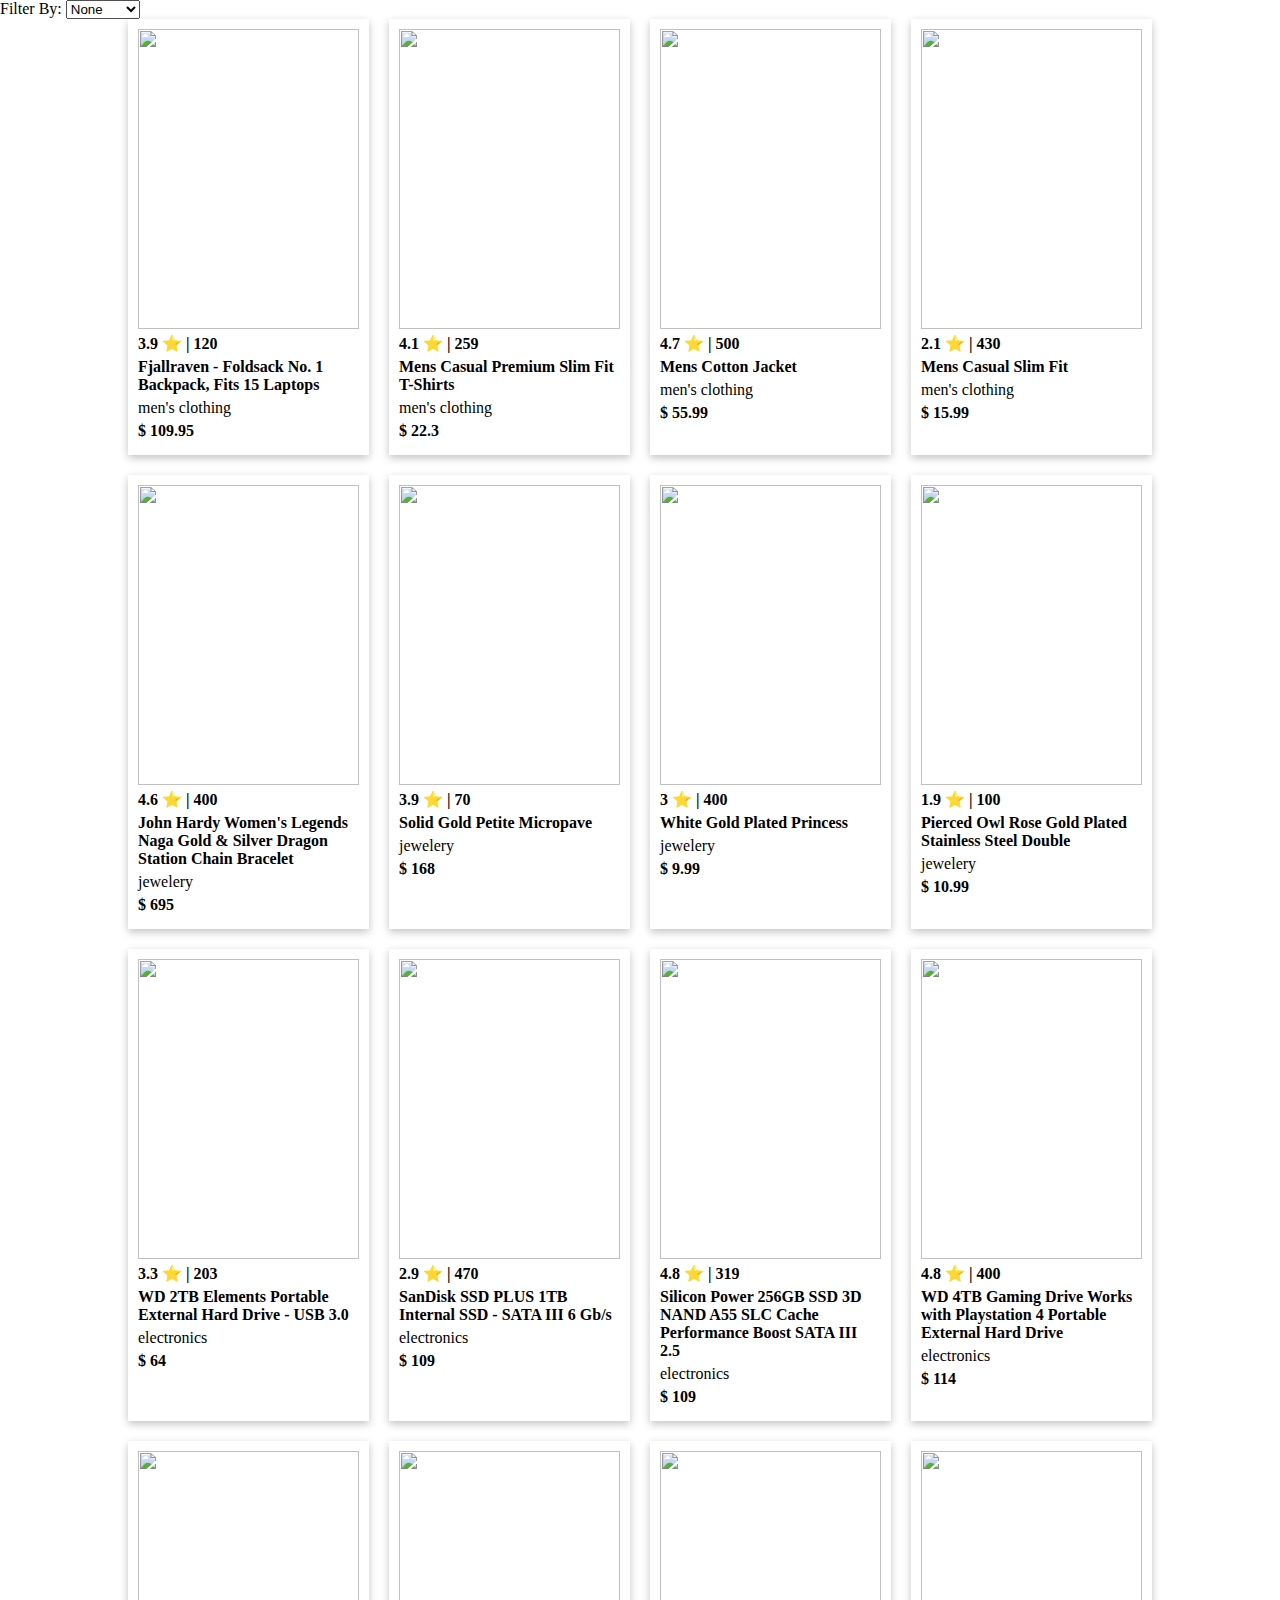
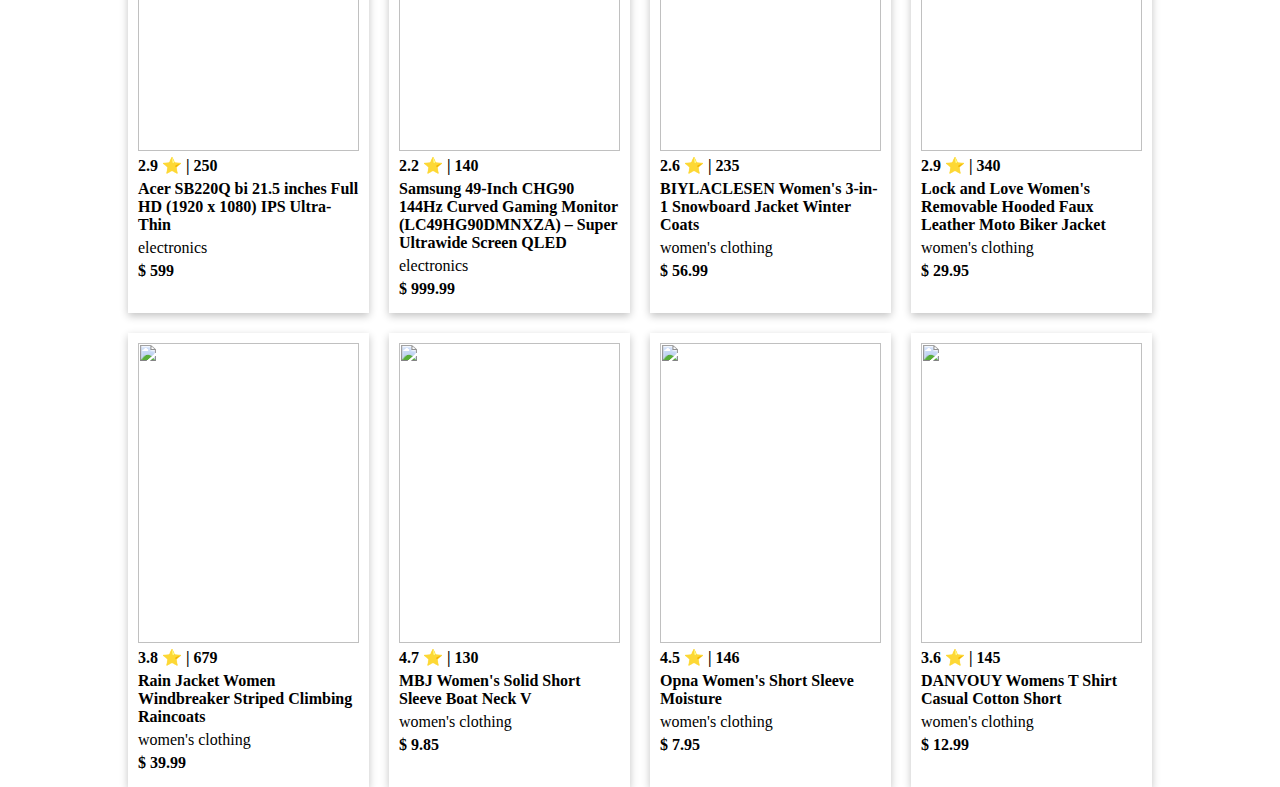
==== Product_page_DOM/index.html @ b9e946c0 "Added DOM part and Css styling" ====
<!DOCTYPE html>
<html lang="en">
<head>
    <meta charset="UTF-8">
    <meta name="viewport" content="width=device-width, initial-scale=1.0">
    <title>Product_page_DOM</title>
    <link rel="stylesheet" href="./style.css">
</head>
<body>
    <div id = "main">
        <div>
            <label for="filter">Filter By: </label>
            <select name="filter" id="filter">
                <option value="blank">None</option>
                <option value="category">category</option>
                <option value="price">price</option>
                <option value="rating">rating</option>
            </select>
        </div>
        <div id="sub_main"></div>
    </div>
    <script src="./script.js"></script>
</body>
</html>
---- Product_page_DOM/style.css ----
*{
    margin: 0px;
    padding: 0px;
}

#sub_main{
    display: grid;
    grid-template-columns: repeat(4,1fr);
    gap: 20px;
    width: 80%;
    margin: auto;
}

.card{
    box-shadow: rgba(0, 0, 0, 0.24) 0px 3px 8px;
    padding: 10px;
}

.card > img{
    width: 100%;
    height: 300px;
    padding-bottom: 5px;
}

.card > p,h4{
    padding-bottom: 5px;
}
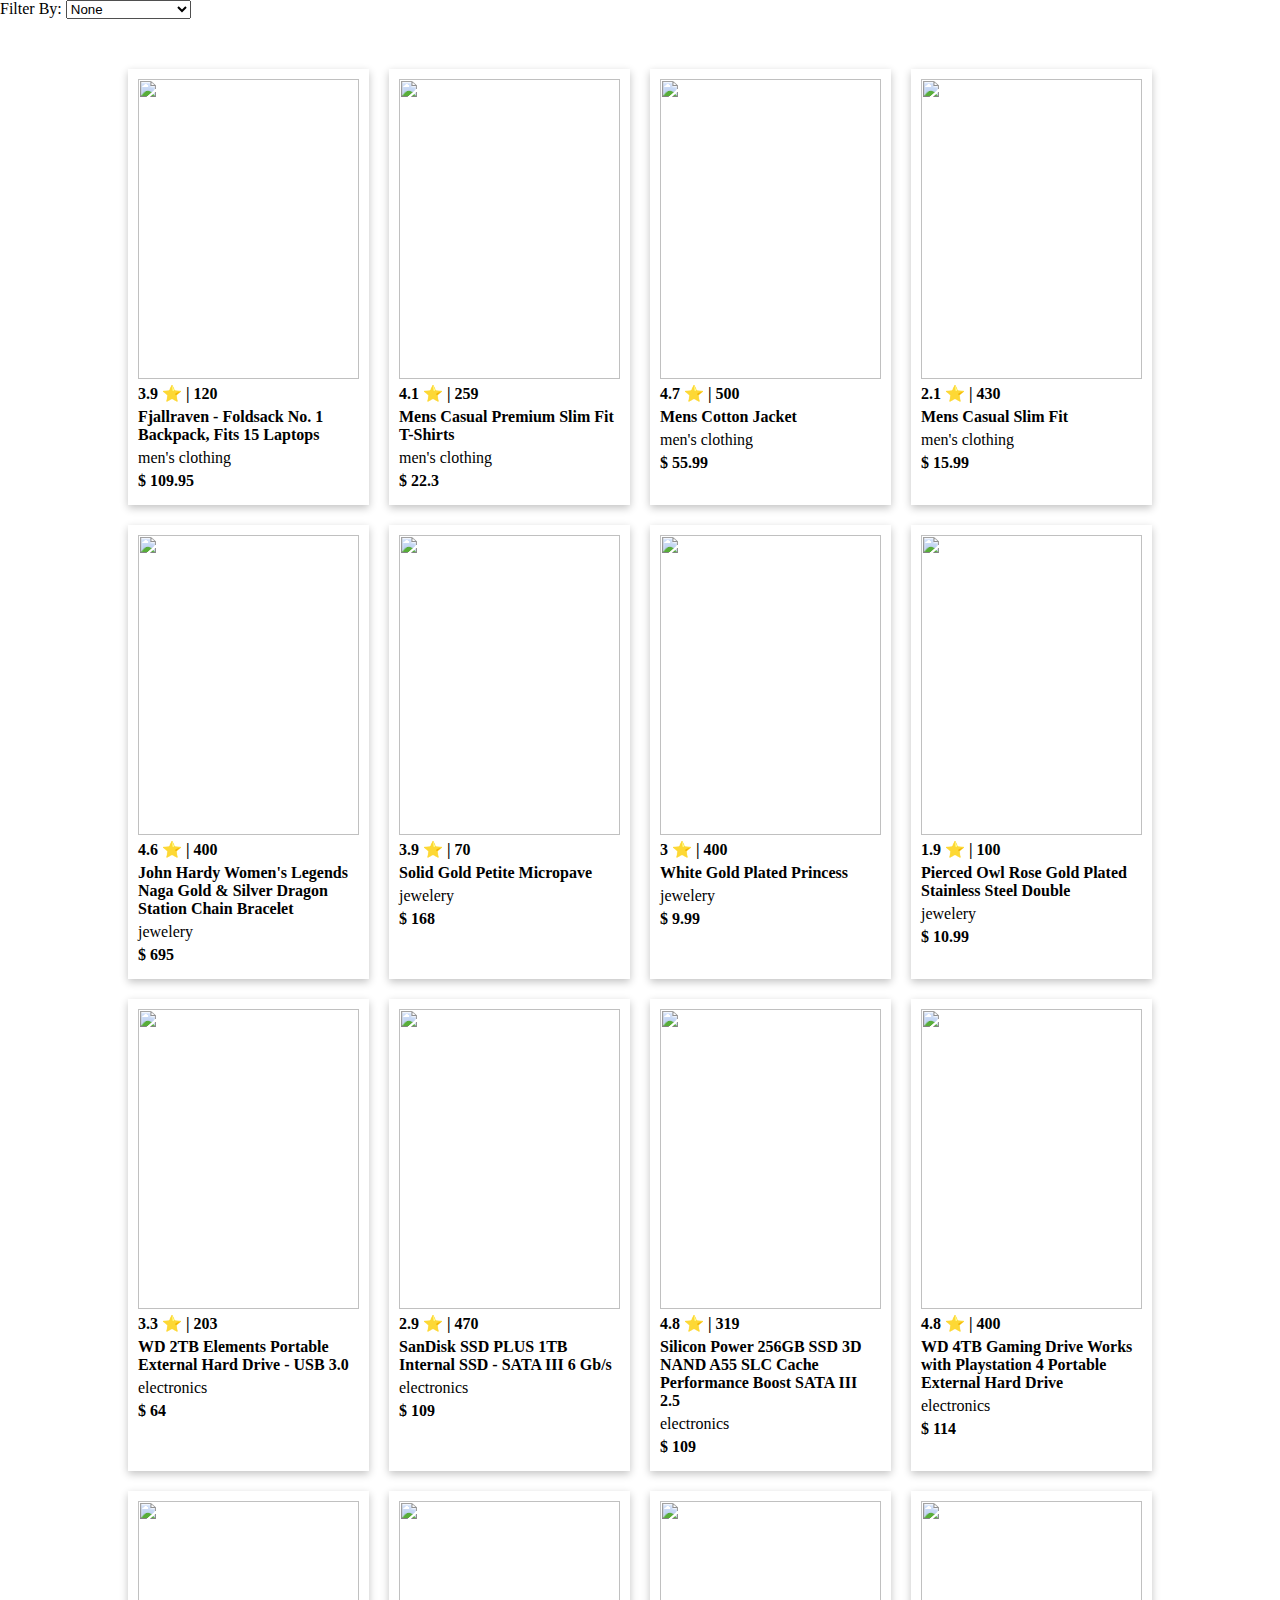
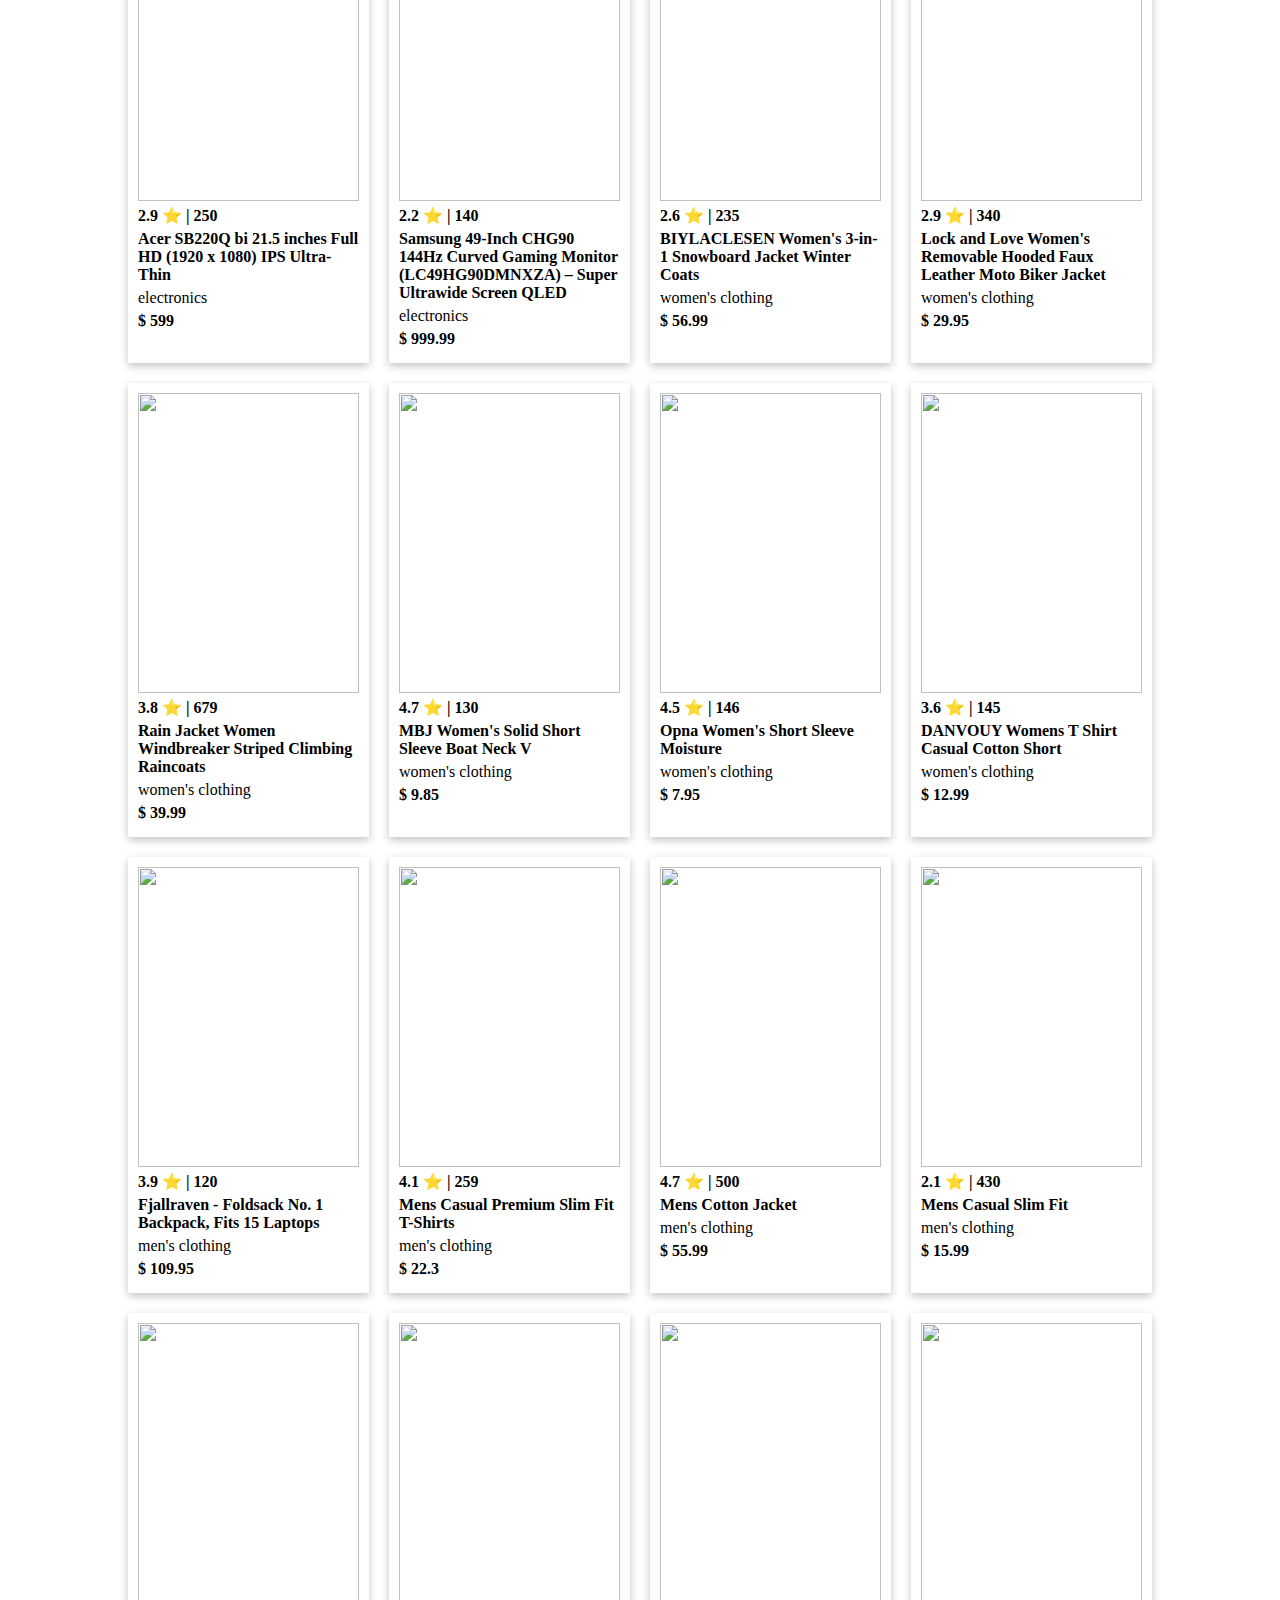
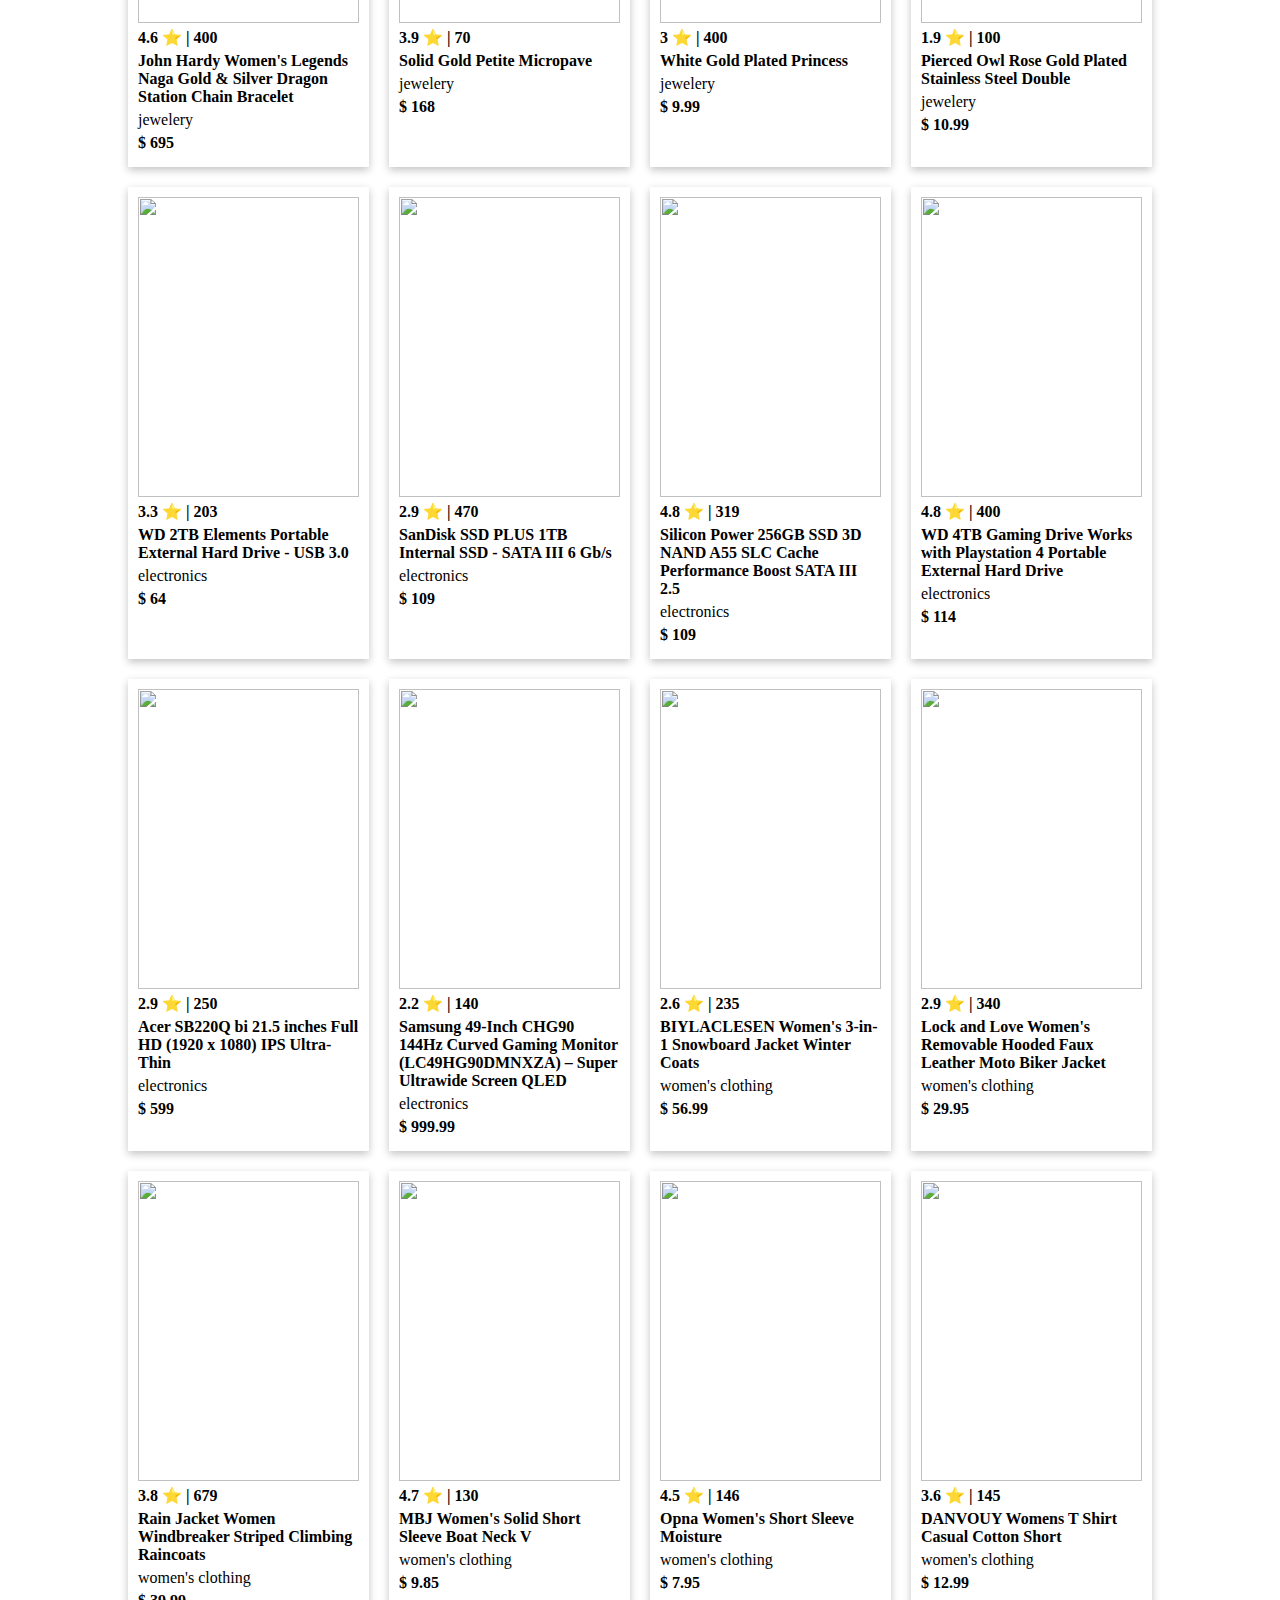
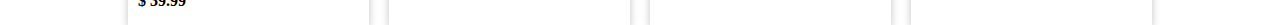
==== commit 40d7dfed: "Added option funtionality" ====
--- a/Product_page_DOM/index.html
+++ b/Product_page_DOM/index.html
@@ -12,9 +12,12 @@
             <label for="filter">Filter By: </label>
             <select name="filter" id="filter">
                 <option value="blank">None</option>
-                <option value="category">category</option>
-                <option value="price">price</option>
-                <option value="rating">rating</option>
+                <option value="men's clothing">mens_clothing</option>
+                <option value="women's clothing">womens_clothing</option>
+                <option value="chepest_price">chepest_price</option>
+                <option value="highest_price">highest_price</option>
+                <option value="high_rate">high_rate</option>
+                <option value="low_rate">low_rate</option>
             </select>
         </div>
         <div id="sub_main"></div>
--- a/Product_page_DOM/style.css
+++ b/Product_page_DOM/style.css
@@ -9,6 +9,7 @@
     gap: 20px;
     width: 80%;
     margin: auto;
+    padding-top: 50px;
 }
 
 .card{
@@ -24,4 +25,5 @@
 
 .card > p,h4{
     padding-bottom: 5px;
-}+}
+
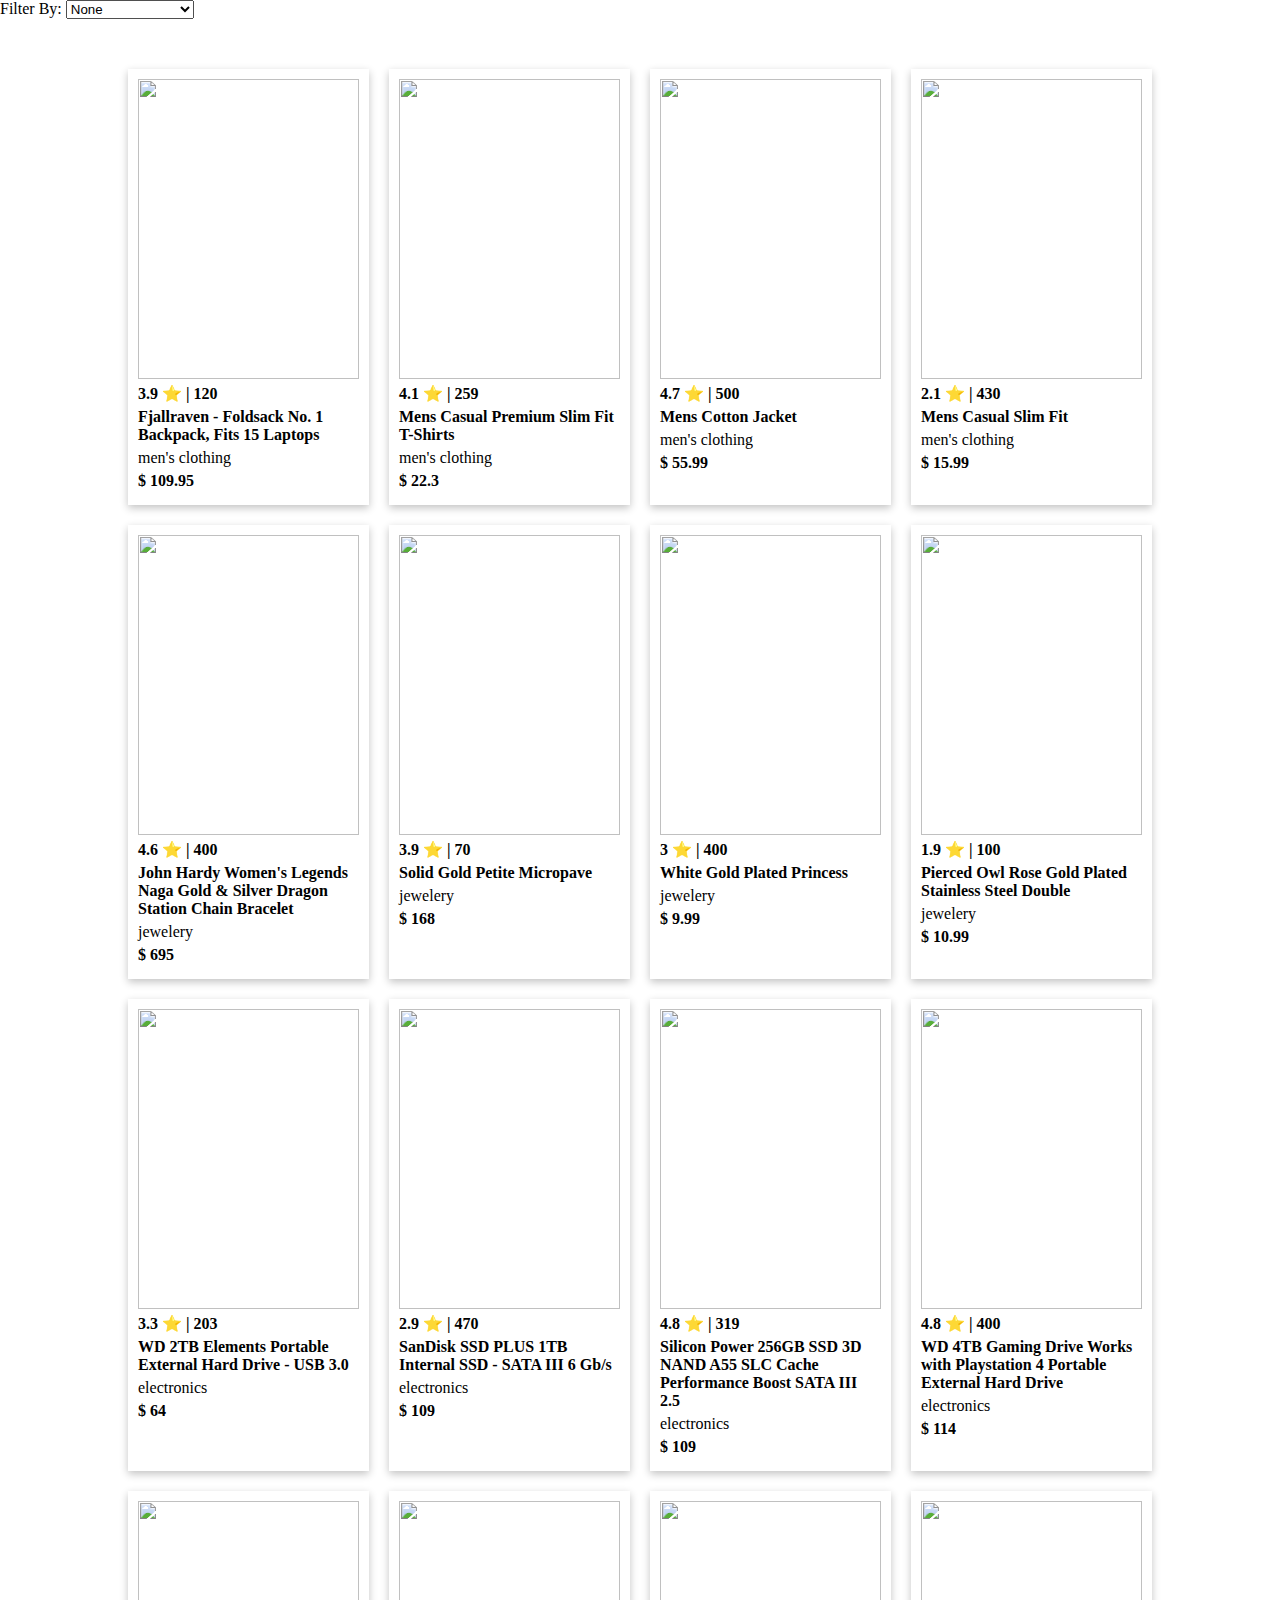
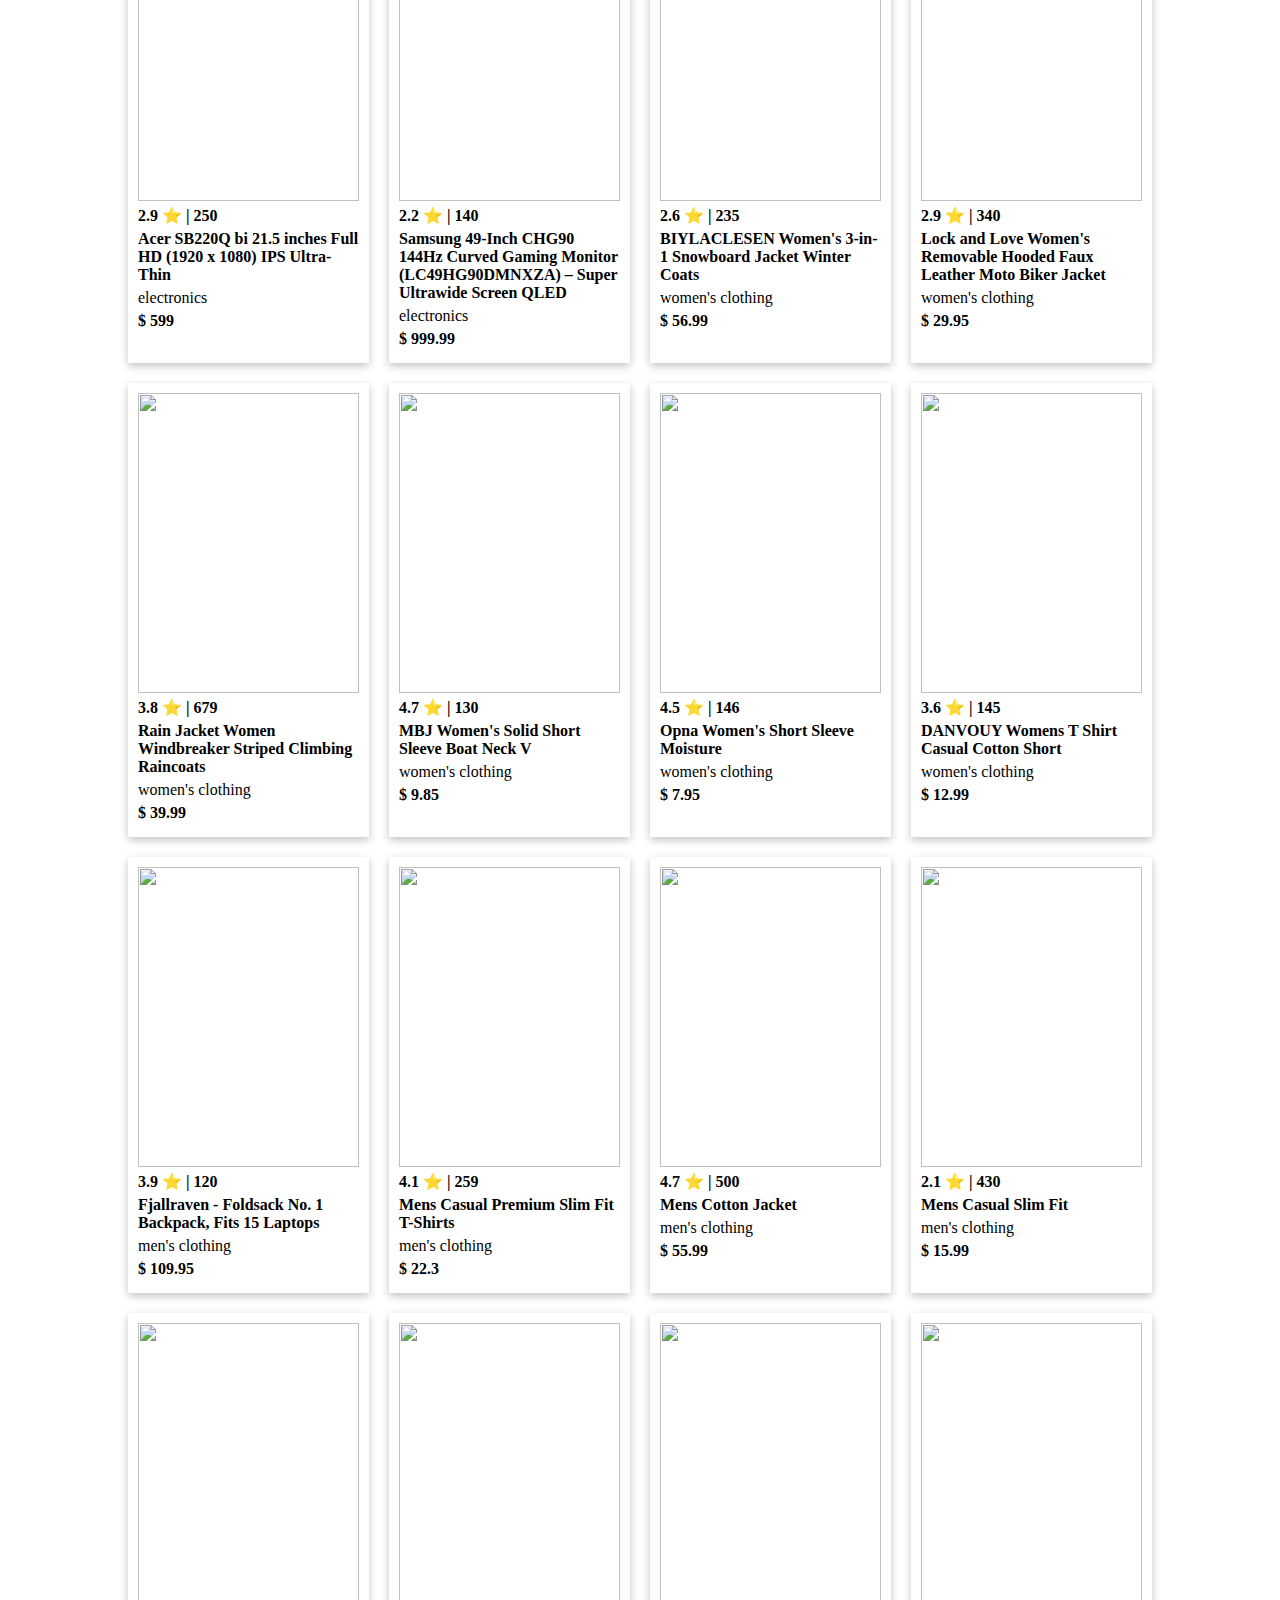
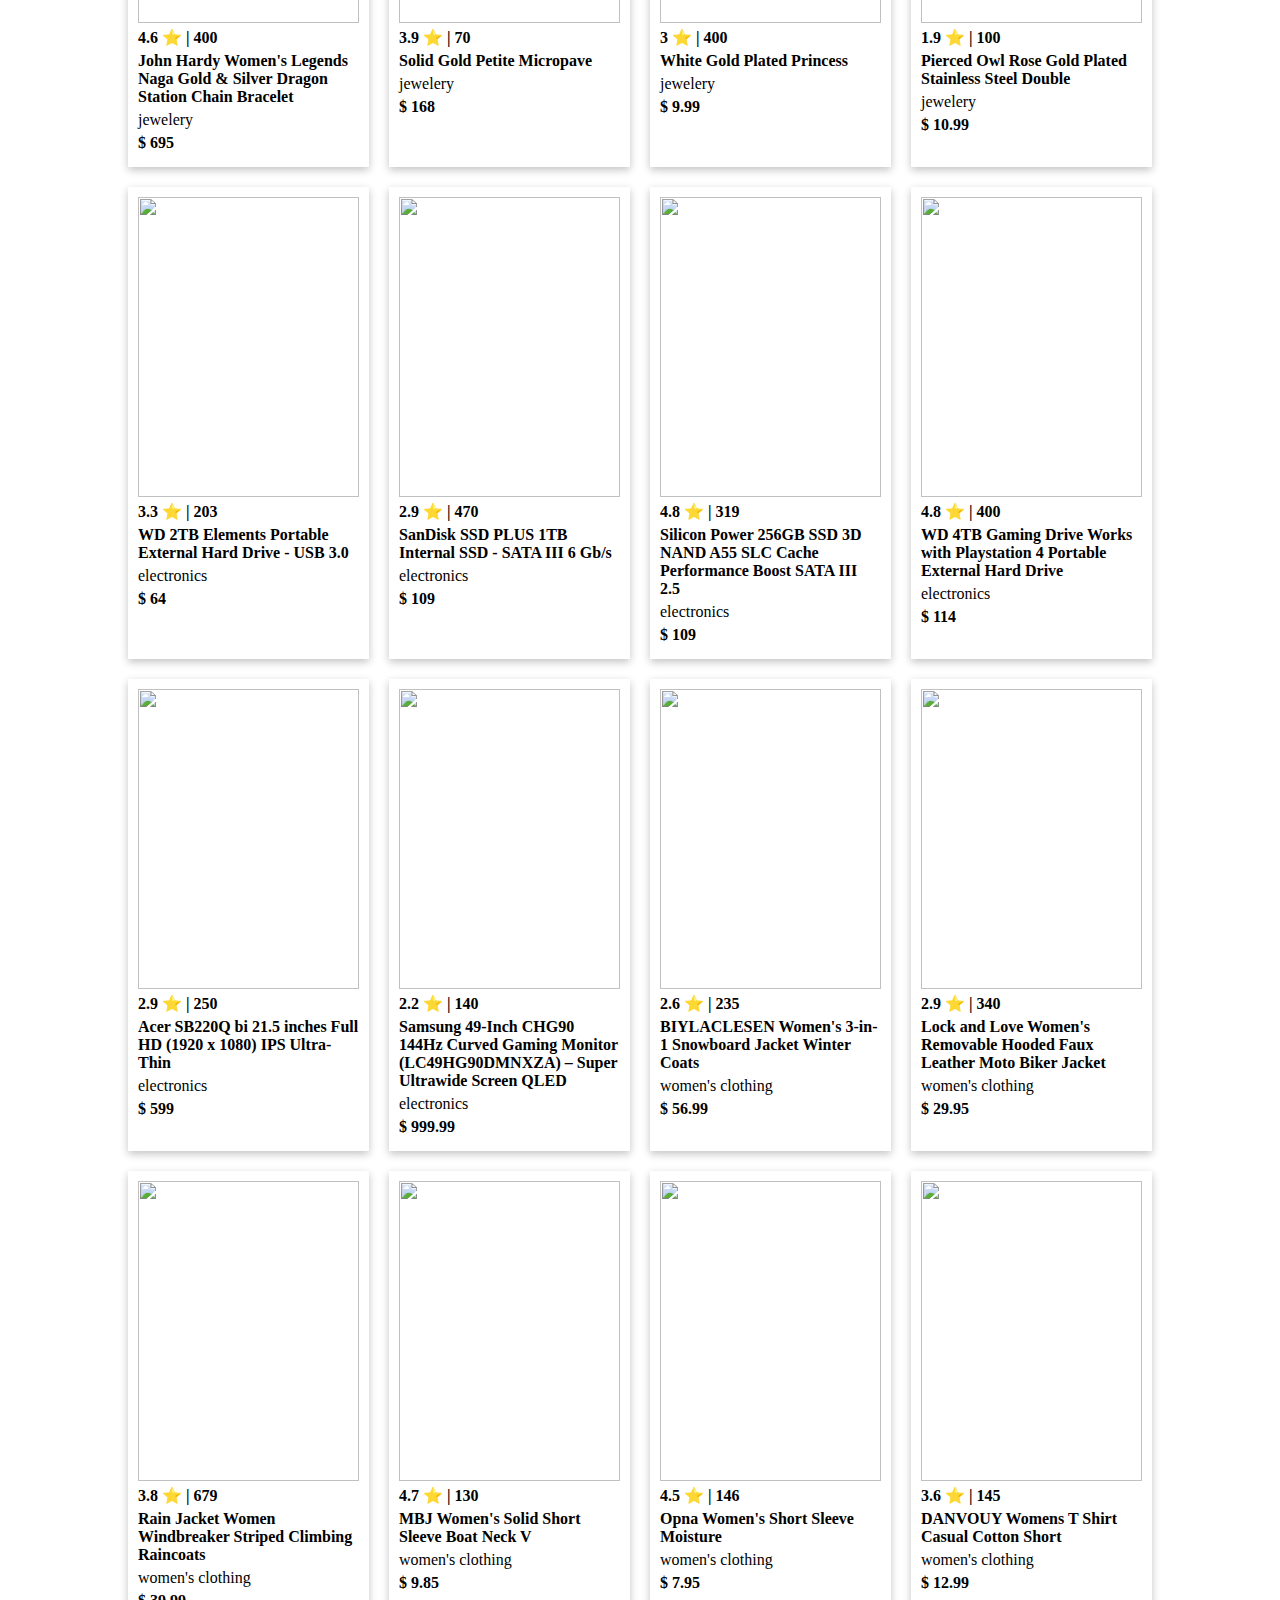
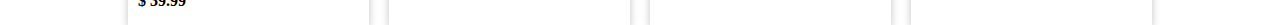
==== commit 24d30563: "Added some option functionality" ====
--- a/Product_page_DOM/index.html
+++ b/Product_page_DOM/index.html
@@ -12,12 +12,14 @@
             <label for="filter">Filter By: </label>
             <select name="filter" id="filter">
                 <option value="blank">None</option>
-                <option value="men's clothing">mens_clothing</option>
-                <option value="women's clothing">womens_clothing</option>
-                <option value="chepest_price">chepest_price</option>
-                <option value="highest_price">highest_price</option>
-                <option value="high_rate">high_rate</option>
-                <option value="low_rate">low_rate</option>
+                <option value="men's clothing">Mens_clothing</option>
+                <option value="women's clothing">Womens_clothing</option>
+                <option value="electronics">Electronics</option>
+                <option value="jewelery">Jewelery</option>
+                <option value="price/asc">Price/asc</option>
+                <option value="price/dec">Price/dec</option>
+                <option value="popularity/asc">Popularity/asc</option>
+                <option value="popularity/dec">Popularity/dec</option>
             </select>
         </div>
         <div id="sub_main"></div>
